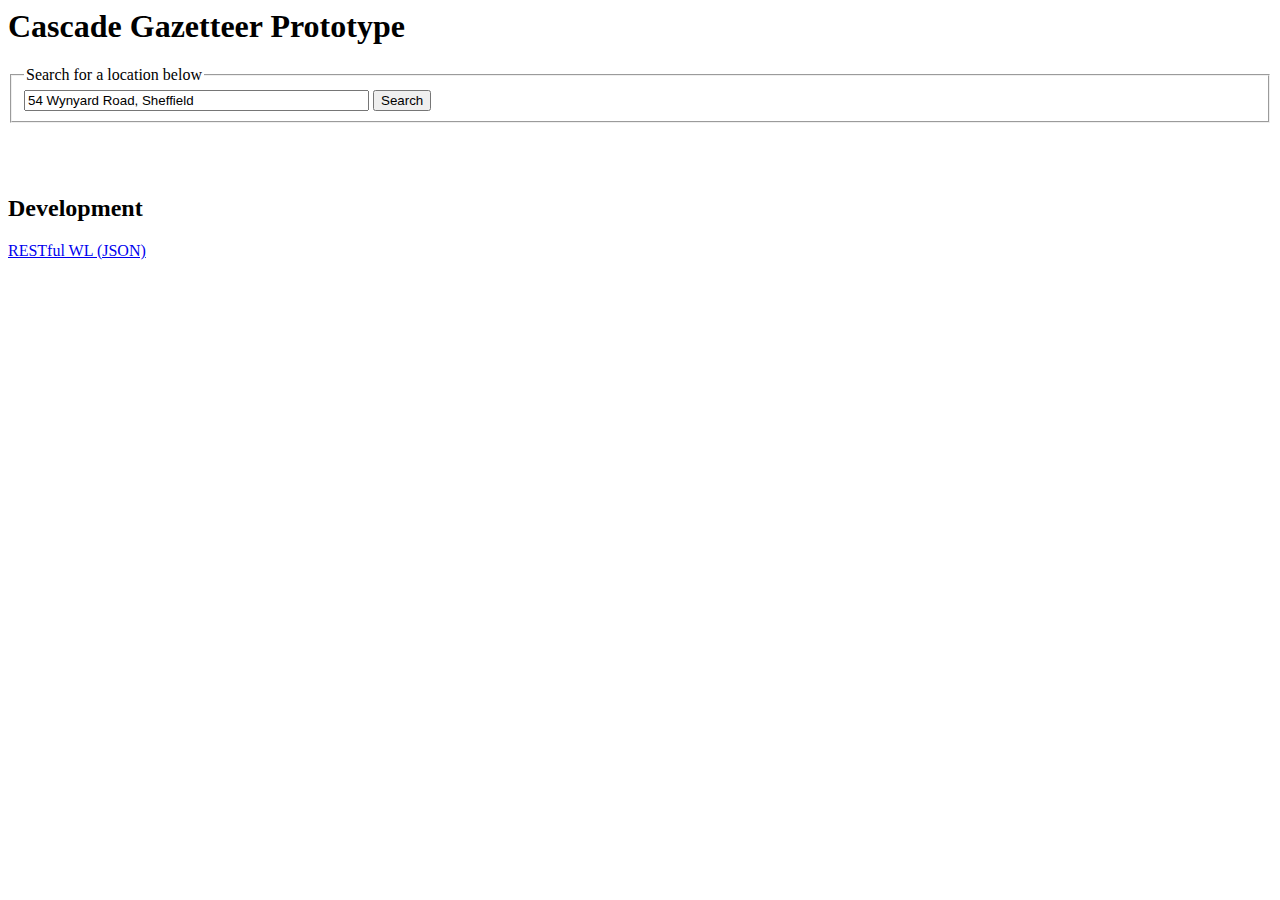
==== gazetteer-ws/src/main/webapp/index.html @ 0c595744 "initial import - static prototype, JSON skeleton" ====
<!DOCTYPE HTML PUBLIC "-//W3C//DTD HTML 4.01 Transitional//EN">
<html>
    <head>
        <title>Cascade Gazetteer Prototype</title>
        <meta http-equiv="Content-Type" content="text/html; charset=windows-1252">
        <style type="text/css">
            .branch {
                font-weight: bold;
            }
            .leaf {
                margin-left: 20px;
            }
            #searchResults {
                background-color: #eeeeee;
            }
            #selectedItem {
                background-color: #bbbbbb;
            }
        </style>
        <script type="text/javascript" src="./js/jquery-1.4.4.js"></script>
        <script type="text/javascript">
            var jsonURL = './resources/location/';
            function expand(element, locId, cacheItemNumber, hasChildren) {
//                alert('expanding: ' + $(element) + ", locId: " + locId +
//                    ", cacheItemNumber: " + cacheItemNumber + ", hasChildren: " +
//                    hasChildren);
                if (hasChildren) {
                    alert('another search');
                    search(locId + "|" + cacheItemNumber, element);
                } else {
//                    alert('updating selected item');
                    $("#selectedItem").html("Selected item: locId: " + locId +
                    ", cacheItemNumber: " + cacheItemNumber + ", hasChildren: " +
                    hasChildren + ", name: " + $(element).val());
                }
            }
            function gotResult(data, element) {
                //                alert('Got: ' + JSON.stringify(data));
                // TODO: hourglass off
                if ((null == data) || (null == data.location)) {
                    return;
                }
                var locs = data.location;

                var listEl = $("<ul></ul>");
                alert(JSON.stringify(locs[0]));
                for (i in locs) {
                    var l = locs[i];
                    //                    alert('el#' + i + ': ' + JSON.stringify(l));
                    var itemEl = $("<li><a href='#' class='" +
                        (l.hasChildren == "true" ? "branch" : "leaf") +
                        "' onclick=\"expand(this, '" + l.id + "'," +
                        l.cacheItemNumber + "," + l.hasChildren +
                        ");\">" + l.name + '</a></li>');
                    itemEl.appendTo(listEl);
                }

                listEl.appendTo(element.empty());
            }
            
            function search(criteria, element) {
                if ("" == criteria) {
                    return;;
                }
                //                alert("Searching for: " + criteria);
                var url = encodeURI(jsonURL + criteria);
                //                alert('URL: ' + url);
                $.getJSON(url, function(data) {
                    gotResult(data, element);
                });
                // TODO: hourglass on
            }
        </script>
    </head>
    <body>
        <h1>Cascade Gazetteer Prototype</h1>
        <form action="#">
            <fieldset>
                <legend>Search for a location below</legend>
                <input type="text" id="locSearch" size="40" title="address search criteria"
                       value="54 Wynyard Road, Sheffield"/>
                <input type="submit" id="submit" value="Search"
                       onclick="try { search($('#locSearch').val(), $('#searchResults')); } catch (err) { alert(err); }; return false;"/>
                <br/>
                <div id="searchResults"></div>
                <div id="selectedItem"></div>
            </fieldset>
        </form>
        <br/>
        <br/>

        <h2>Development</h2>
        <a href="./resources/location/54+Wynyard+Road,+Sheffield">RESTful WL (JSON)</a>
    </body>
</html>
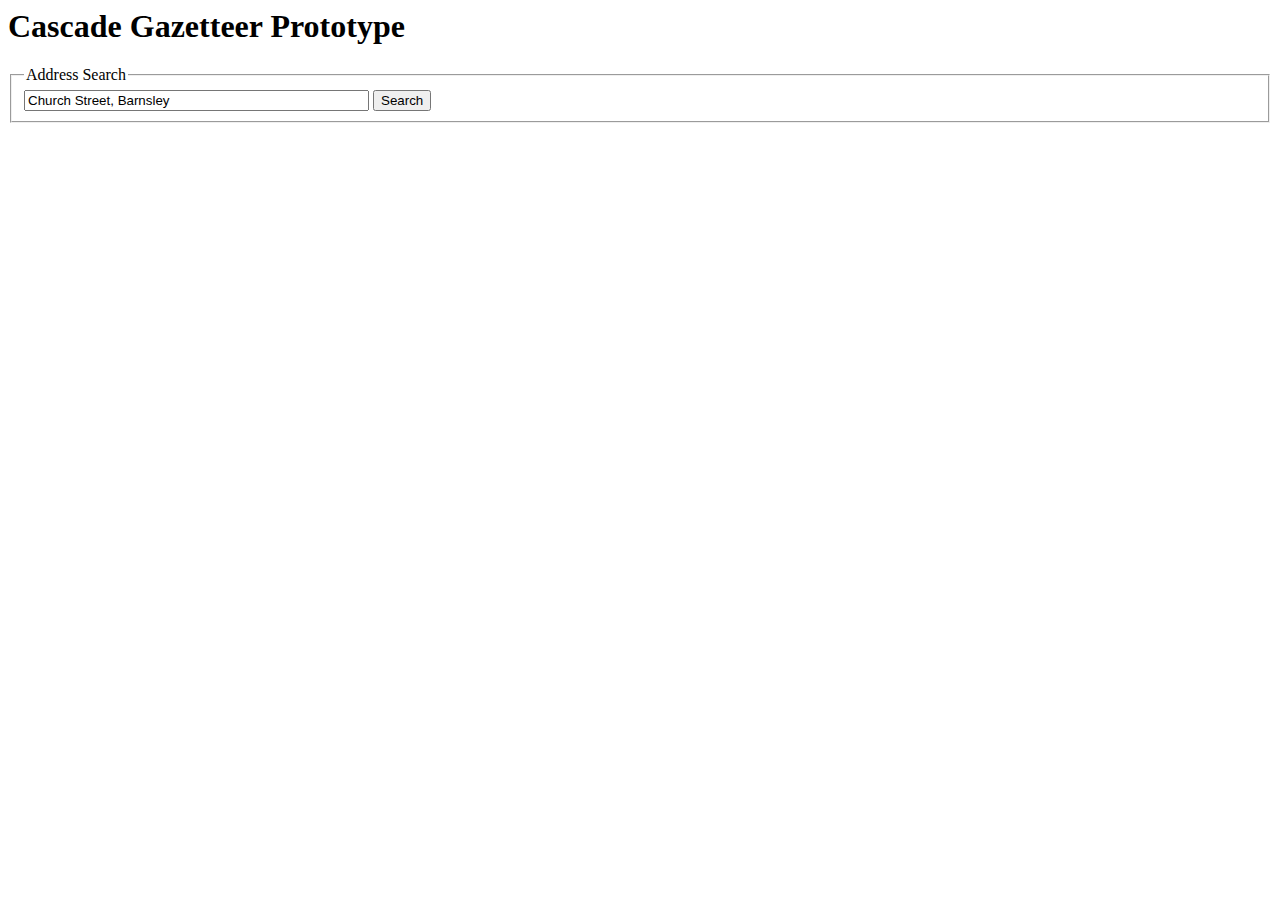
==== commit f9dac7e7: "getting there" ====
--- a/gazetteer-ws/src/main/webapp/index.html
+++ b/gazetteer-ws/src/main/webapp/index.html
@@ -3,93 +3,22 @@
     <head>
         <title>Cascade Gazetteer Prototype</title>
         <meta http-equiv="Content-Type" content="text/html; charset=windows-1252">
-        <style type="text/css">
-            .branch {
-                font-weight: bold;
-            }
-            .leaf {
-                margin-left: 20px;
-            }
-            #searchResults {
-                background-color: #eeeeee;
-            }
-            #selectedItem {
-                background-color: #bbbbbb;
-            }
-        </style>
+        <link type="text/css" rel="stylesheet" href="./css/styles.css"/>
         <script type="text/javascript" src="./js/jquery-1.4.4.js"></script>
-        <script type="text/javascript">
-            var jsonURL = './resources/location/';
-            function expand(element, locId, cacheItemNumber, hasChildren) {
-//                alert('expanding: ' + $(element) + ", locId: " + locId +
-//                    ", cacheItemNumber: " + cacheItemNumber + ", hasChildren: " +
-//                    hasChildren);
-                if (hasChildren) {
-                    alert('another search');
-                    search(locId + "|" + cacheItemNumber, element);
-                } else {
-//                    alert('updating selected item');
-                    $("#selectedItem").html("Selected item: locId: " + locId +
-                    ", cacheItemNumber: " + cacheItemNumber + ", hasChildren: " +
-                    hasChildren + ", name: " + $(element).val());
-                }
-            }
-            function gotResult(data, element) {
-                //                alert('Got: ' + JSON.stringify(data));
-                // TODO: hourglass off
-                if ((null == data) || (null == data.location)) {
-                    return;
-                }
-                var locs = data.location;
-
-                var listEl = $("<ul></ul>");
-                alert(JSON.stringify(locs[0]));
-                for (i in locs) {
-                    var l = locs[i];
-                    //                    alert('el#' + i + ': ' + JSON.stringify(l));
-                    var itemEl = $("<li><a href='#' class='" +
-                        (l.hasChildren == "true" ? "branch" : "leaf") +
-                        "' onclick=\"expand(this, '" + l.id + "'," +
-                        l.cacheItemNumber + "," + l.hasChildren +
-                        ");\">" + l.name + '</a></li>');
-                    itemEl.appendTo(listEl);
-                }
-
-                listEl.appendTo(element.empty());
-            }
-            
-            function search(criteria, element) {
-                if ("" == criteria) {
-                    return;;
-                }
-                //                alert("Searching for: " + criteria);
-                var url = encodeURI(jsonURL + criteria);
-                //                alert('URL: ' + url);
-                $.getJSON(url, function(data) {
-                    gotResult(data, element);
-                });
-                // TODO: hourglass on
-            }
-        </script>
+        <script type="text/javascript" src="./js/tree.js"></script>
     </head>
     <body>
         <h1>Cascade Gazetteer Prototype</h1>
-        <form action="#">
+        <form action="#" onsubmit="return safeSearch();">
             <fieldset>
-                <legend>Search for a location below</legend>
-                <input type="text" id="locSearch" size="40" title="address search criteria"
-                       value="54 Wynyard Road, Sheffield"/>
-                <input type="submit" id="submit" value="Search"
-                       onclick="try { search($('#locSearch').val(), $('#searchResults')); } catch (err) { alert(err); }; return false;"/>
-                <br/>
+                <legend>Address Search</legend>
+                <input type="text" id="addressSearch"
+                       size="40" title="address search criteria"
+                       value="Church Street, Barnsley"/>
+                <input type="submit" value="Search"/>
                 <div id="searchResults"></div>
                 <div id="selectedItem"></div>
             </fieldset>
         </form>
-        <br/>
-        <br/>
-
-        <h2>Development</h2>
-        <a href="./resources/location/54+Wynyard+Road,+Sheffield">RESTful WL (JSON)</a>
     </body>
 </html>
--- a/gazetteer-ws/src/main/webapp/css/styles.css
+++ b/gazetteer-ws/src/main/webapp/css/styles.css
@@ -0,0 +1,20 @@
+ul.tree {
+    list-style: none;
+}
+li.tree-leaf {
+    padding-left: 15px;
+}
+li.tree-node-collapsed, li.tree-node-expanded {
+    /* padding-left: 10px; */
+}
+tt.tree-handle {
+    width: 15px;
+    display: inline-block;
+    overflow: hidden;
+}
+.tree .tree-clickable {
+    cursor: pointer;
+}
+.tree .tree-progress {
+    cursor: progress;
+}
